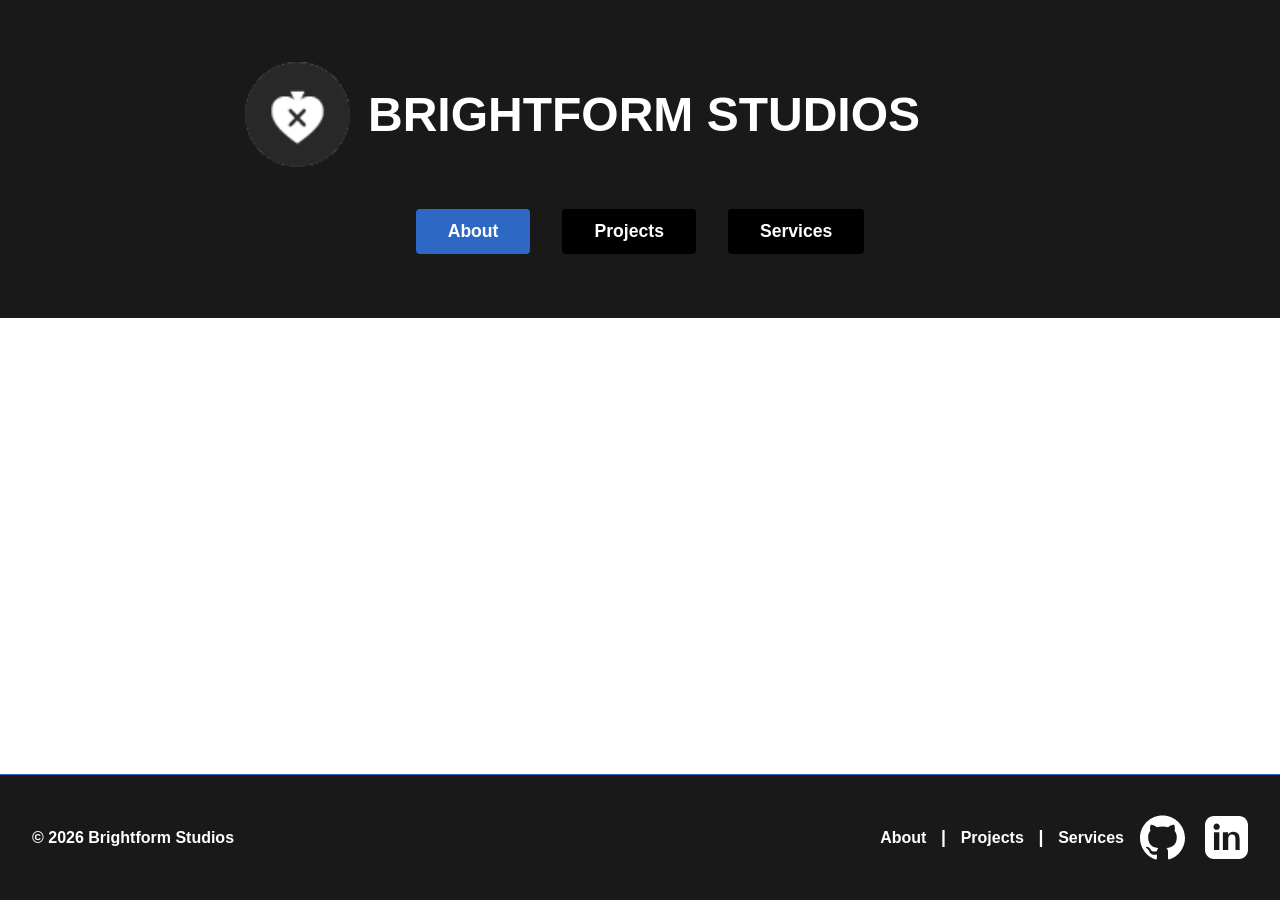
==== index.html @ ffd53e44 "Add Project" ====
<!DOCTYPE html>
<html lang="en">

<head>
    <meta charset="UTF-8">
    <meta name="viewport" content="width=device-width, initial-scale=1.0">
    <title>Brightform Studios</title>
    <link rel="stylesheet" href="styles.css">
    <link rel="icon" type="image/png" href="icon.png">
</head>

<body>
    <header class="header-bar">
        <h1 class="site-title"><img src="icon.png" alt="Brightform Icon" class="site-icon"> BRIGHTFORM STUDIOS</h1>
        <!-- GitHub link removed from header -->
        <nav>
            <button class="nav-btn" id="about-tab">About</button>
            <button class="nav-btn" id="projects-tab">Projects</button>
            <button class="nav-btn" id="services-tab">Services</button>
        </nav>
    </header>

    <main>
        <section id="about" class="about-section" style="display: flex;"></section>

        <section id="projects" class="projects-section"
            style="display: none; flex-direction: column; gap: 32px; padding: 32px 0;">
            <div class="project-card compact-project-card">
                <div class="compact-left">
                    <h2 class="project-title">BRIGHTFORM STUDIOS</h2>
                    <div class="project-subtitle">Portfolio Website</div>
                    <div class="project-image"><img src="picture1.png" alt="Project Screenshot"
                            class="project-img-scaled"></div>
                </div>
                <div class="compact-right">
                    <div class="project-details">
                        <strong class="details-title">PROJECT DETAILS</strong>
                        <ul>
                            <li><strong>A personalized portfolio website showcasing projects and services. This website
                                    is built with HTML, CSS, and JavaScript, and has a clean, modern design.</strong>
                            </li>
                        </ul>
                    </div>
                    <div class="project-link">
                        <strong class="details-title">WEBSITE LINK</strong><br>
                        <a href="https://vixxiexoxo.github.io/Portfolio-Website/"
                            target="_blank">https://vixxiexoxo.github.io/Portfolio-Website/</a>
                    </div>
                </div>
            </div>
            <!-- Duplicate .project-card for more projects -->
        </section>

        <section id="services" class="services-section" style="display: none;"></section>
    </main>

    <script>
        document.addEventListener('DOMContentLoaded', function () {
            const dropdownBtns = document.querySelectorAll('.dropdown-group .dropdown-btn');
            dropdownBtns.forEach(function (btn) {
                const group = btn.closest('.dropdown-group');
                const content = group ? group.querySelector('.dropdown-content') : null;
                const arrow = btn.querySelector('.arrow');
                if (!content || !arrow) return;

                btn.addEventListener('click', function () {
                    const isOpen = content.style.display === 'block';
                    content.style.display = isOpen ? 'none' : 'block';
                    arrow.style.transform = isOpen ? 'rotate(0deg)' : 'rotate(90deg)';
                    btn.setAttribute('aria-expanded', isOpen ? 'false' : 'true');
                });
            });

            const aboutSection = document.getElementById('about');
            const projectsSection = document.getElementById('projects');
            const servicesSection = document.getElementById('services');
            const aboutTab = document.getElementById('about-tab');
            const projectsTab = document.getElementById('projects-tab');
            const servicesTab = document.getElementById('services-tab');

            function setActiveTab(tab) {
                [aboutTab, projectsTab, servicesTab].forEach(function (button) {
                    button.classList.remove('active');
                });
                tab.classList.add('active');
            }

            aboutTab.addEventListener('click', function () {
                aboutSection.style.display = 'flex';
                projectsSection.style.display = 'none';
                servicesSection.style.display = 'none';
                setActiveTab(aboutTab);
            });

            projectsTab.addEventListener('click', function () {
                aboutSection.style.display = 'none';
                projectsSection.style.display = 'flex';
                servicesSection.style.display = 'none';
                setActiveTab(projectsTab);
            });

            servicesTab.addEventListener('click', function () {
                aboutSection.style.display = 'none';
                projectsSection.style.display = 'none';
                servicesSection.style.display = 'flex';
                setActiveTab(servicesTab);
            });

            setActiveTab(aboutTab);
        });
    </script>

    <footer class="site-footer">
        <span class="footer-left"><b></b>© 2026 Brightform Studios</span>
        <nav class="footer-nav">
            <a href="#about">About</a>
            <span class="footer-sep">|</span>
            <a href="#projects">Projects</a>
            <span class="footer-sep">|</span>
            <a href="#services">Services</a>
        </nav>
        <a class="footer-github-link" href="https://github.com/VIXXIEXOXO" target="_blank" rel="noopener noreferrer"
            aria-label="GitHub profile" style="margin-right: 12px;">
            <svg viewBox="0 0 24 24" xmlns="http://www.w3.org/2000/svg" aria-hidden="true" width="24" height="24">
                <path
                    d="M12 .297c-6.63 0-12 5.373-12 12 0 5.303 3.438 9.8 8.205 11.385.6.113.82-.258.82-.577 0-.285-.01-1.04-.015-2.04-3.338.724-4.042-1.61-4.042-1.61C4.422 18.07 3.633 17.7 3.633 17.7c-1.087-.744.084-.729.084-.729 1.205.084 1.838 1.236 1.838 1.236 1.07 1.835 2.809 1.305 3.495.998.108-.776.417-1.305.76-1.605-2.665-.3-5.466-1.332-5.466-5.93 0-1.31.465-2.38 1.235-3.22-.135-.303-.54-1.523.105-3.176 0 0 1.005-.322 3.3 1.23.96-.267 1.98-.399 3-.405 1.02.006 2.04.138 3 .405 2.28-1.552 3.285-1.23 3.285-1.23.645 1.653.24 2.873.12 3.176.765.84 1.23 1.91 1.23 3.22 0 4.61-2.805 5.625-5.475 5.92.42.36.81 1.096.81 2.22 0 1.606-.015 2.896-.015 3.286 0 .315.21.69.825.57C20.565 22.092 24 17.592 24 12.297c0-6.627-5.373-12-12-12" />
            </svg>
        </a>
        <a class="footer-linkedin-link" href="https://www.linkedin.com/in/nana-autio/" target="_blank"
            rel="noopener noreferrer" aria-label="LinkedIn profile">
            <svg xmlns="http://www.w3.org/2000/svg" width="24" height="24" viewBox="0 0 24 24" aria-hidden="true">
                <path
                    d="M19 0h-14c-2.76 0-5 2.24-5 5v14c0 2.76 2.24 5 5 5h14c2.76 0 5-2.24 5-5v-14c0-2.76-2.24-5-5-5zm-11 19h-3v-10h3v10zm-1.5-11.28c-.97 0-1.75-.79-1.75-1.75s.78-1.75 1.75-1.75 1.75.79 1.75 1.75-.78 1.75-1.75 1.75zm13.5 11.28h-3v-5.6c0-1.34-.03-3.07-1.87-3.07-1.87 0-2.16 1.46-2.16 2.97v5.7h-3v-10h2.89v1.36h.04c.4-.76 1.38-1.56 2.84-1.56 3.04 0 3.6 2 3.6 4.59v5.61z" />
            </svg>
        </a>
    </footer>
</body>

</html>
---- styles.css ----
/* Style for project website link */
.project-link a {
    color: #2c68c4;
    font-weight: bold;
    text-decoration: none;
    transition: text-decoration 0.2s;
}

.project-link a:hover {
    text-decoration: underline;
}

/* Extra bold for project details and website link titles */
.details-title {
    font-weight: 900;
    letter-spacing: 0.02em;
    font-size: 1.08em;
}

/* Project subtitle under project title */
.project-subtitle {
    color: #808080;
    font-weight: bold;
    margin-top: -6px;
    margin-bottom: -5px;
    font-size: 1.1rem;
}

/* Site Icon next to title */
.header-bar {
    display: flex;
    flex-direction: column;
    align-items: center;
    justify-content: center;
}

.site-title {
    display: flex;
    align-items: center;
    justify-content: center;
    gap: 18px;
    font-size: 2.5rem;
    font-weight: bold;
    margin: 0;
}

.site-icon {
    width: 105px;
    height: 110px;
    object-fit: contain;
    margin-right: 0;
}

/* Compact Project Card Layout (matches user image) */
.compact-project-card {
    display: flex;
    flex-direction: row;
    align-items: flex-start;
    background: #fff;
    border: 2px solid #d3d3d3;
    border-radius: 12px;
    /* box-shadow removed */
    padding: 18px 18px 18px 18px;
    margin: 0 auto 24px auto;
    max-width: 540px;
    width: 100%;
    gap: 24px;
    font-family: 'Segoe UI', 'Arial', 'Helvetica Neue', Helvetica, sans-serif;
}

.compact-left {
    display: flex;
    flex-direction: column;
    align-items: flex-start;
    min-width: 240px;
    max-width: 260px;
    flex-shrink: 0;
    gap: 8px;
}

.compact-left .project-title {
    font-size: 1.35rem;
    font-weight: 700;
    margin: 0 0 6px 0;
    color: #191919;
    letter-spacing: 0.01em;
    font-family: inherit;
    margin-top: 6px;
}

.compact-left .project-image {
    width: 320px;
    height: 260px;
    border-radius: 10px;
    display: flex;
    align-items: center;
    justify-content: center;
    overflow: hidden;
}

.project-img-scaled {
    width: 75%;
    height: 90%;
    object-fit: cover;
    border-radius: 10px;
    margin-right: 76px;
}

.compact-right {
    flex: 1;
    display: flex;
    flex-direction: column;
    justify-content: flex-start;
    gap: 18px;
    padding-top: 12px;
    min-width: 0;
    margin-top: 85px;
}

.compact-right .project-details strong,
.compact-right .project-link strong {
    font-size: 1.1rem;
    font-weight: bold;
    color: #191919;
    font-family: inherit;
}

.compact-right .project-details ul {
    margin: 6px 0 0 0;
    padding-left: 0;
    list-style: none;
    color: #222;
    font-size: 0.98rem;
    letter-spacing: 0.01em;
    font-family: inherit;
}

.compact-right .project-link span {
    color: #222;
    font-size: 0.98rem;
    letter-spacing: 0.01em;
    font-family: inherit;
}

@media (max-width: 600px) {
    .compact-project-card {
        flex-direction: column;
        align-items: stretch;
        padding: 12px 4px;
        gap: 10px;
        max-width: 98vw;
    }

    .compact-left .project-image {
        width: 100%;
        min-width: 0;
        height: 120px;
    }

    .compact-left,
    .compact-right {
        max-width: 100%;
        min-width: 0;
        padding-left: 0;
    }
}

.project-card-left {
    display: flex;
    flex-direction: column;
    align-items: center;
    justify-content: flex-start;
    min-width: 240px;
    max-width: 260px;
    flex-shrink: 0;
    gap: 12px;
}

.project-card-right {
    flex: 1;
    display: flex;
    flex-direction: column;
    justify-content: center;
    gap: 18px;
    padding-left: 18px;
}

@media (max-width: 700px) {
    .project-card {
        flex-direction: column;
        align-items: stretch;
        padding: 18px 8px;
        gap: 18px;
    }

    .project-card-left,
    .project-card-right {
        max-width: 100%;
        min-width: 0;
        padding-left: 0;
    }

    .project-card-left {
        align-items: stretch;
    }
}

/* Project Card Styles */
.project-card {
    display: flex;
    flex-direction: row;
    align-items: flex-start;
    background: #fff;
    border: 8px solid #191919;
    border-radius: 16px;
    box-shadow: 0 2px 12px rgba(0, 0, 0, 0.04);
    padding: 32px 28px;
    margin: 0 auto;
    max-width: 760px;
    width: 100%;
    gap: 32px;
}

.project-info {
    flex: 1;
    display: flex;
    flex-direction: column;
    gap: 12px;
}

.project-title {
    margin: 0 0 8px 0;
    font-size: 1.4rem;
    font-weight: 700;
    color: #222;
}

.project-details ul {
    margin: 6px 0 0 18px;
    padding: 0;
    color: #444;
    font-size: 1rem;
}

.project-link {
    margin-top: 10px;
    font-size: 1rem;
}

.project-link a {
    color: #2c68c4;
    text-decoration: underline;
    word-break: break-all;
}

@media (max-width: 700px) {
    .project-card {
        flex-direction: column;
        align-items: stretch;
        padding: 18px 8px;
        gap: 18px;
    }

    .project-image {
        width: 100%;
        height: 140px;
    }
}

.footer-nav {
    display: flex;
    align-items: center;
    gap: 0.7rem;
    font-family: 'Segoe UI', 'Arial', 'Helvetica Neue', Helvetica, sans-serif;
    font-weight: 700;
    font-size: 1rem;
    color: #fff;
}

.footer-nav a {
    color: #fff;
    text-decoration: none;
    transition: color 0.2s;
    font-family: inherit;
    font-weight: inherit;
    justify-content: center;
    gap: 0;
}

.footer-left {
    flex: 1;
    text-align: left;
    display: flex;
    justify-content: flex-start;
}

.footer-sep {
    color: #fff;
    font-size: 1.1em;
    margin: 0 0.2em;
    user-select: none;
}

/* Site title header */
.site-title {
    color: #fff;
    font-size: 3.0rem;
    font-family: 'Segoe UI', 'Arial', 'Helvetica Neue', Helvetica, sans-serif;
    font-weight: 750;
    margin: -5px 115px 2.5rem 0;
    /* letter-spacing removed */
    text-align: center;
}

/* Footer styles */
.footer-social-links {
    flex: 1;
    display: flex;
    align-items: center;
    justify-content: flex-end;
    gap: 0.5rem;
}

html,
body {
    height: 100%;
}

body {
    min-height: 100vh;
    display: flex;
    flex-direction: column;
}

/* Footer styles */
.site-footer {
    width: 100vw;
    margin-left: -50vw;
    left: 50%;
    position: relative;
    background: #191919;
    color: #fff;
    padding: 2.5rem 2rem 2.5rem 2rem;
    font-size: 1rem;
    display: flex;
    align-items: center;
    border-top: 1px solid #2c68c4;
    margin-top: auto;
    font-family: 'Segoe UI', 'Arial', 'Helvetica Neue', Helvetica, sans-serif;
    font-weight: 700;
    justify-content: space-between;
}

.footer-github-link {
    display: flex;
    align-items: center;
    margin-left: 1rem;
    text-decoration: none;
    line-height: 0;
    color: #ffffff !important;
}


.footer-github-link svg {
    width: 45px;
    height: 45px;
    fill: currentColor;
}

.footer-left {
    flex: 1;
    text-align: left;
}

* {
    box-sizing: border-box;
}

body {
    margin: 0;
    padding: 0;
    background-image: url('pattern.png');
    background-repeat: repeat;
    background-size: auto;
}

main {
    width: min(100%, 1100px);
    margin: 0 auto;
    padding: 0 1rem 2rem;
}

.header-bar {
    background: #191919;
    padding: 4rem 0;
    width: 100vw;
    position: relative;
    left: 50%;
    right: 50%;
    margin-left: -50vw;
    margin-right: -50vw;
    text-align: center;
}

.header-bar nav {
    display: flex;
    justify-content: center;
    gap: 2rem;
}

.github-link {
    position: absolute;
    top: 50%;
    left: 2.7rem;
    color: #fff;
    line-height: 0;
}

.github-link svg {
    width: 56px;
    height: 56px;
    fill: currentColor;
}

.footer-linkedin-link {
    display: flex;
    align-items: center;
    margin-left: 0.5rem;
    text-decoration: none;
    line-height: 0;
    color: #ffffff !important;
}

.footer-linkedin-link svg {
    width: 43px;
    height: 43px;
    fill: currentColor;
}

.nav-btn {
    background: #000000;
    color: #ffffff;
    border: none;
    padding: 0.75rem 2rem;
    font-size: 1.1rem;
    border-radius: 4px;
    cursor: pointer;
    transition: background 0.2s, color 0.2s;
    font-weight: 700;
}

.nav-btn.active {
    background: #2c68c4;
    color: #ffffff;
}

.about-section,
.projects-section,
.links-section {
    display: flex;
    flex-direction: column;
    align-items: center;
    margin-top: 3rem;
    min-height: 1px;
}

@media (max-width: 900px) {
    .header-bar {
        padding: 1.5rem 1rem;
    }

    .header-bar nav {
        gap: 0.75rem;
        flex-wrap: wrap;
    }

    .nav-btn {
        padding: 0.65rem 1.1rem;
        font-size: 1rem;
    }
}

@media (max-width: 600px) {

    .about-section,
    .projects-section,
    .links-section {
        margin-top: 1.25rem;
    }

    .header-bar nav {
        flex-direction: column;
        align-items: stretch;
        width: min(100%, 380px);
        margin: 0 auto;
    }

    .nav-btn {
        width: 100%;
    }
}
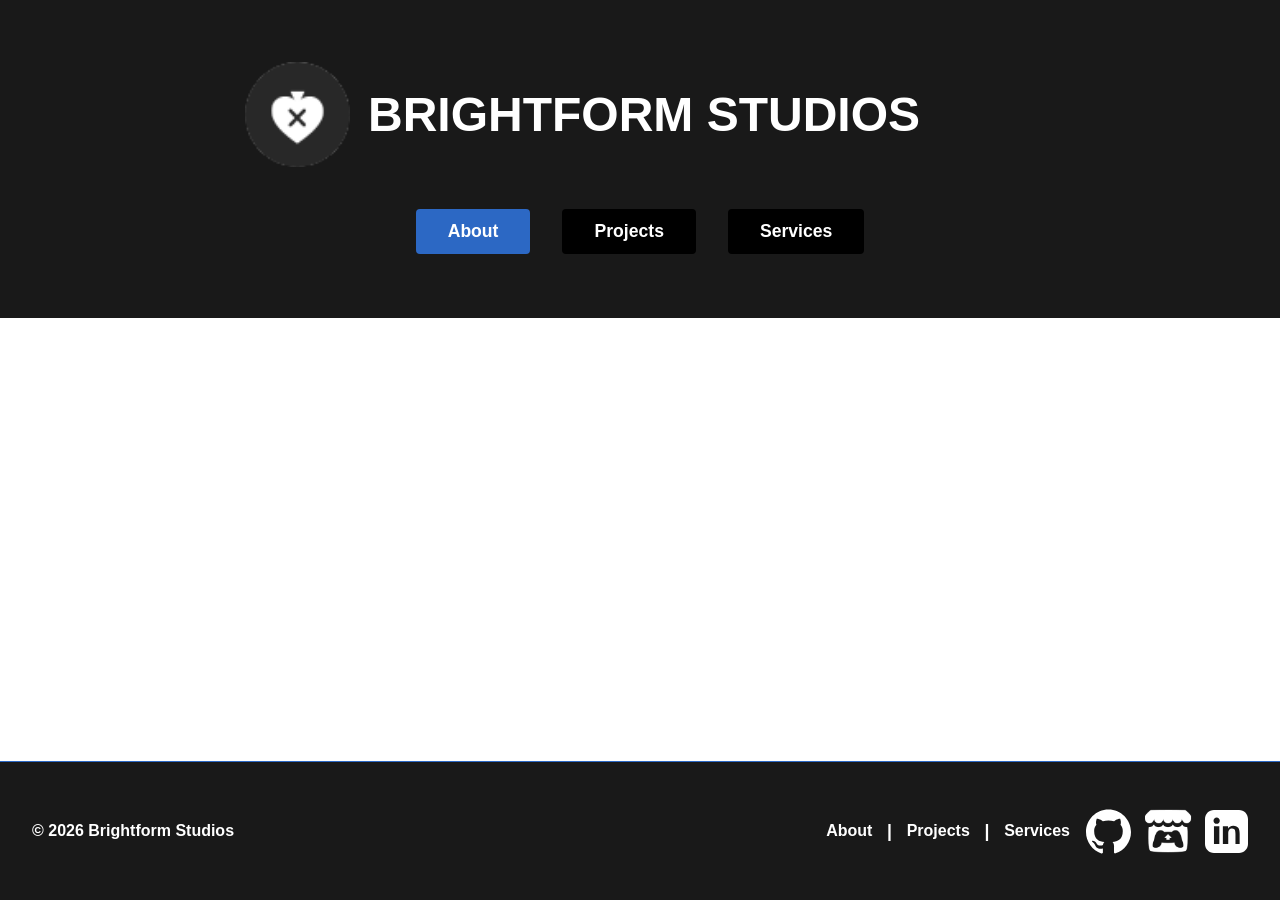
==== commit 82b40f8a: "Update Projects" ====
--- a/index.html
+++ b/index.html
@@ -6,6 +6,7 @@
     <meta name="viewport" content="width=device-width, initial-scale=1.0">
     <title>Brightform Studios</title>
     <link rel="stylesheet" href="styles.css">
+    <link rel="stylesheet" href="styles-projects.css">
     <link rel="icon" type="image/png" href="icon.png">
 </head>
 
@@ -25,7 +26,9 @@
 
         <section id="projects" class="projects-section"
             style="display: none; flex-direction: column; gap: 32px; padding: 32px 0;">
-            <div class="project-card compact-project-card">
+            <!-- Divider for Websites -->
+            <div class="project-divider">WEBSITES</div>
+            <div class="project-card compact-project-card project-one">
                 <div class="compact-left">
                     <h2 class="project-title">BRIGHTFORM STUDIOS</h2>
                     <div class="project-subtitle">Portfolio Website</div>
@@ -41,14 +44,106 @@
                             </li>
                         </ul>
                     </div>
-                    <div class="project-link">
-                        <strong class="details-title">WEBSITE LINK</strong><br>
-                        <a href="https://vixxiexoxo.github.io/Portfolio-Website/"
-                            target="_blank">https://vixxiexoxo.github.io/Portfolio-Website/</a>
-                    </div>
-                </div>
-            </div>
-            <!-- Duplicate .project-card for more projects -->
+                    <div class="project-details">
+                        <strong class="details-title">ROLES</strong>
+                        <ul>
+                            <li><strong>Website Designer, Developer</strong></li>
+                        </ul>
+                    </div>
+                    <div class="project-link">
+                        <strong class="details-title">WEBSITE LINK</strong><br>
+                        <a href="https://github.com/brightform-studios/Portfolio-Website"
+                            target="_blank">https://github.com/brightform-studios/<br>Portfolio-Website</a>
+                    </div>
+                </div>
+            </div>
+            <div class="project-card compact-project-card project-two">
+                <div class="compact-left">
+                    <h2 class="project-title">GLUTENA BAKING APP</h2>
+                    <div class="project-subtitle">Gluten-Free Recipe App</div>
+                    <div class="project-image"><img src="picture2.png" alt="Project Screenshot"
+                            class="project-img-scaled"></div>
+                </div>
+                <div class="compact-right">
+                    <div class="project-details">
+                        <strong class="details-title">PROJECT DETAILS</strong>
+                        <ul>
+                            <li><strong>A Gluten-free recipe app that helps users find and share gluten-free recipes.
+                                    Built with HTML, CSS, and JavaScript, it features a user-friendly interface and a
+                                    searchable recipe database.</strong></li>
+                        </ul>
+                    </div>
+                    <div class="project-details">
+                        <strong class="details-title">ROLES</strong>
+                        <ul>
+                            <li><strong>Website Designer, Developer</strong></li>
+                        </ul>
+                    </div>
+                    <div class="project-link">
+                        <strong class="details-title">WEBSITE LINK</strong><br>
+                        <a href="https://github.com/brightform-studios/Glutena-Website"
+                            target="_blank">https://github.com/brightform-studios/<br>Glutena-Website</a>
+                    </div>
+                </div>
+            </div>
+            <!-- Divider for Games -->
+            <div class="project-divider">GAMES</div>
+            <div class="project-card compact-project-card project-three">
+                <div class="compact-left">
+                    <h2 class="project-title">UNTITLED FISH GAME</h2>
+                    <div class="project-subtitle">WANIC Game Project</div>
+                    <div class="project-image"><img src="picture3.png" alt="Game Project Screenshot"
+                            class="project-img-scaled"></div>
+                </div>
+                <div class="compact-right">
+                    <div class="project-details">
+                        <strong class="details-title">PROJECT DETAILS</strong>
+                        <ul>
+                            <li><strong>An infinite runner where the player uses a net to catch fish while dodging
+                                    obstacles and dangerous sea life. After each run, caught fish are sold at the market
+                                    to earn currency for upgrades and better gear.</strong></li>
+                        </ul>
+                    </div>
+                    <div class="project-details">
+                        <strong class="details-title">ROLES</strong>
+                        <ul>
+                            <li><strong>Concept Artist, UI Designer</strong></li>
+                        </ul>
+                    </div>
+                    <div class="project-link">
+                        <strong class="details-title">WEBSITE LINK</strong><br>
+                        <a href="https://digipen-academy-wanic.itch.io/2025-fish-game"
+                            target="_blank">https://digipen-academy-wanic.itch.io/<br>2025-fish-game</a>
+                    </div>
+                </div>
+            </div>
+            <div class="project-card compact-project-card project-four">
+                <div class="compact-left">
+                    <h2 class="project-title">THE TALE OF TWISTED<br>SHAPES</h2>
+                    <div class="project-subtitle">Baby's First Game Jam</div>
+                    <div class="project-image"><img src="picture4.png" alt="Game Project Screenshot"
+                            class="project-img-scaled"></div>
+                </div>
+                <div class="compact-right">
+                    <div class="project-details">
+                        <strong class="details-title">PROJECT DETAILS</strong>
+                        <ul>
+                            <li><strong>The tale of twisted shapes is a magical game where geometric creatures rise from a pop-up book. Draw spells to defeat them and help the wizard to survive his own unleashed magic.</strong></li>
+                        </ul>
+                    </div>
+                    <div class="project-details">
+                        <strong class="details-title">ROLES</strong>
+                        <ul>
+                            <li><strong>Concept Artist, UI Developer</strong></li>
+                        </ul>
+                    </div>
+                    <div class="project-link">
+                        <strong class="details-title">WEBSITE LINK</strong><br>
+                        <a href="https://akgrellmann.itch.io/the-tale-of-twisted-shapes"
+                            target="_blank">https://akgrellmann.itch.io/the-tale-of-<br>twisted-shapes</a>
+                    </div>
+                </div>
+            </div>
         </section>
 
         <section id="services" class="services-section" style="display: none;"></section>
@@ -119,12 +214,16 @@
             <span class="footer-sep">|</span>
             <a href="#services">Services</a>
         </nav>
-        <a class="footer-github-link" href="https://github.com/VIXXIEXOXO" target="_blank" rel="noopener noreferrer"
-            aria-label="GitHub profile" style="margin-right: 12px;">
+        <a class="footer-github-link" href="https://github.com/brightform-studios" target="_blank"
+            rel="noopener noreferrer" aria-label="GitHub profile">
             <svg viewBox="0 0 24 24" xmlns="http://www.w3.org/2000/svg" aria-hidden="true" width="24" height="24">
                 <path
                     d="M12 .297c-6.63 0-12 5.373-12 12 0 5.303 3.438 9.8 8.205 11.385.6.113.82-.258.82-.577 0-.285-.01-1.04-.015-2.04-3.338.724-4.042-1.61-4.042-1.61C4.422 18.07 3.633 17.7 3.633 17.7c-1.087-.744.084-.729.084-.729 1.205.084 1.838 1.236 1.838 1.236 1.07 1.835 2.809 1.305 3.495.998.108-.776.417-1.305.76-1.605-2.665-.3-5.466-1.332-5.466-5.93 0-1.31.465-2.38 1.235-3.22-.135-.303-.54-1.523.105-3.176 0 0 1.005-.322 3.3 1.23.96-.267 1.98-.399 3-.405 1.02.006 2.04.138 3 .405 2.28-1.552 3.285-1.23 3.285-1.23.645 1.653.24 2.873.12 3.176.765.84 1.23 1.91 1.23 3.22 0 4.61-2.805 5.625-5.475 5.92.42.36.81 1.096.81 2.22 0 1.606-.015 2.896-.015 3.286 0 .315.21.69.825.57C20.565 22.092 24 17.592 24 12.297c0-6.627-5.373-12-12-12" />
             </svg>
+        </a>
+        <a class="footer-itchio-link" href="https://brightform-studios.itch.io" target="_blank"
+            rel="noopener noreferrer" aria-label="itch.io profile">
+            <img src="itch.png" alt="itch.io" aria-hidden="true">
         </a>
         <a class="footer-linkedin-link" href="https://www.linkedin.com/in/nana-autio/" target="_blank"
             rel="noopener noreferrer" aria-label="LinkedIn profile">
--- a/styles.css
+++ b/styles.css
@@ -1,3 +1,39 @@
+/* Project Divider Styles */
+.project-divider {
+    display: flex;
+    align-items: center;
+    justify-content: center;
+    width: 100%;
+    margin: 40px 0 24px 0;
+    font-family: 'Montserrat', 'Segoe UI', 'Arial', 'Helvetica Neue', Helvetica, sans-serif;
+    font-weight: 800;
+    font-size: 1.5rem;
+    letter-spacing: 0.08em;
+    color: #000;
+    text-transform: uppercase;
+}
+
+.project-divider::before,
+.project-divider::after {
+    content: '';
+    flex: 1 1 0%;
+    border-bottom: 4px solid #000;
+    margin: 0 18px;
+    min-width: 32px;
+}
+
+@media (max-width: 600px) {
+    .project-divider {
+        font-size: 1.1rem;
+    }
+
+    .project-divider::before,
+    .project-divider::after {
+        margin: 0 8px;
+        min-width: 12px;
+    }
+}
+
 /* Style for project website link */
 .project-link a {
     color: #2c68c4;
@@ -88,6 +124,12 @@
     margin-top: 6px;
 }
 
+.project-four .project-title {
+    white-space: nowrap;
+    width: max-content;
+    max-width: none;
+}
+
 .compact-left .project-image {
     width: 320px;
     height: 260px;
@@ -112,9 +154,9 @@
     flex-direction: column;
     justify-content: flex-start;
     gap: 18px;
-    padding-top: 12px;
+    padding-top: 8px;
     min-width: 0;
-    margin-top: 85px;
+    margin-top: 0;
 }
 
 .compact-right .project-details strong,
@@ -187,7 +229,6 @@
 
 @media (max-width: 700px) {
     .project-card {
-        flex-direction: column;
         align-items: stretch;
         padding: 18px 8px;
         gap: 18px;
@@ -437,6 +478,21 @@
     fill: currentColor;
 }
 
+.footer-itchio-link {
+    display: flex;
+    align-items: center;
+    margin-left: 0.5rem;
+    text-decoration: none;
+    line-height: 0;
+    color: #ffffff !important;
+}
+
+.footer-itchio-link img {
+    width: 58px;
+    height: 58px;
+    object-fit: contain;
+}
+
 .nav-btn {
     background: #000000;
     color: #ffffff;
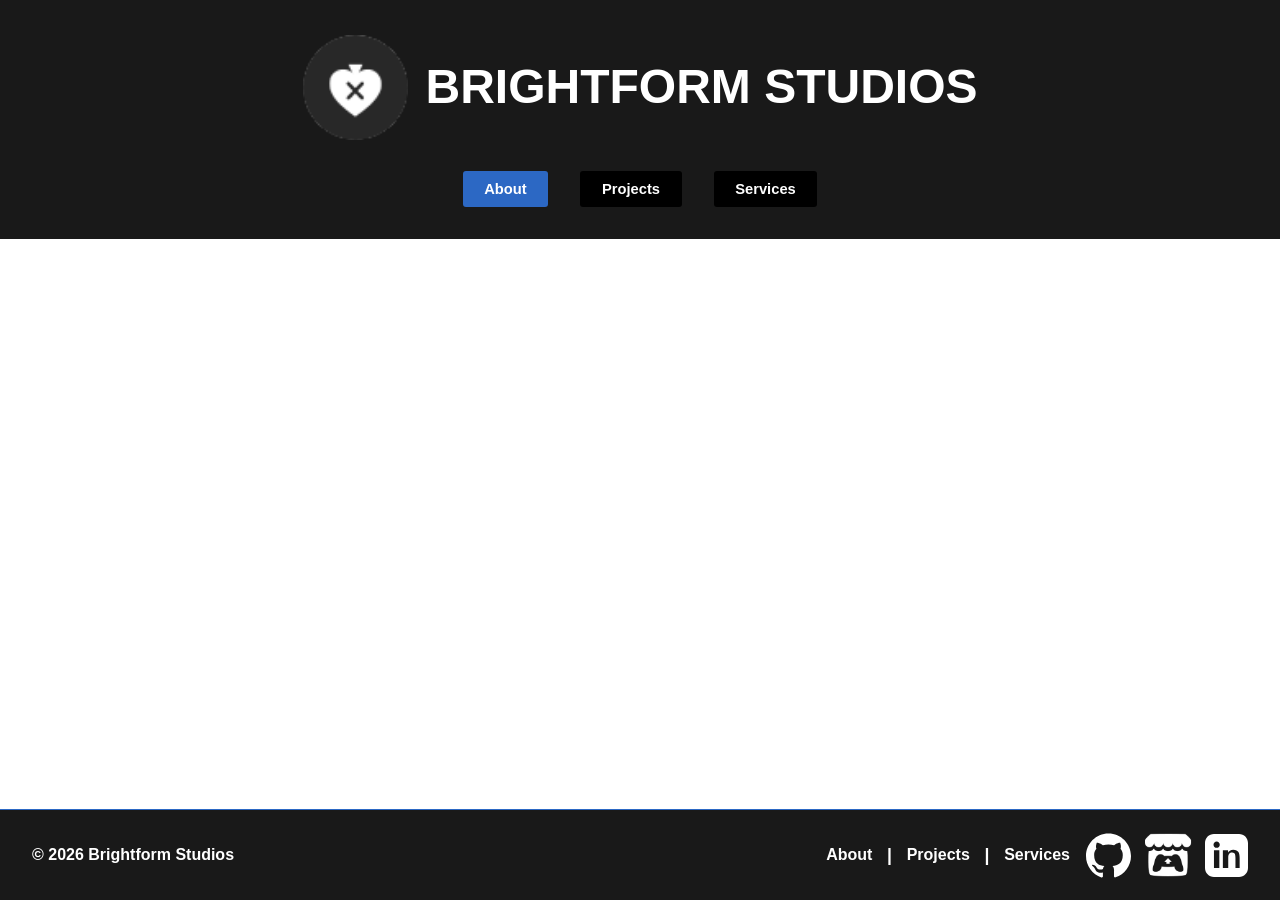
==== commit accf3b31: "Update Icons" ====
--- a/index.html
+++ b/index.html
@@ -24,129 +24,190 @@
     <main>
         <section id="about" class="about-section" style="display: flex;"></section>
 
-        <section id="projects" class="projects-section"
-            style="display: none; flex-direction: column; gap: 32px; padding: 32px 0;">
+        <section id="projects" class="projects-section" style="display: none; flex-direction: column; gap: 32px;">
             <!-- Divider for Websites -->
-            <div class="project-divider">WEBSITES</div>
-            <div class="project-card compact-project-card project-one">
-                <div class="compact-left">
-                    <h2 class="project-title">BRIGHTFORM STUDIOS</h2>
-                    <div class="project-subtitle">Portfolio Website</div>
-                    <div class="project-image"><img src="picture1.png" alt="Project Screenshot"
-                            class="project-img-scaled"></div>
-                </div>
-                <div class="compact-right">
-                    <div class="project-details">
-                        <strong class="details-title">PROJECT DETAILS</strong>
-                        <ul>
-                            <li><strong>A personalized portfolio website showcasing projects and services. This website
-                                    is built with HTML, CSS, and JavaScript, and has a clean, modern design.</strong>
-                            </li>
-                        </ul>
-                    </div>
-                    <div class="project-details">
-                        <strong class="details-title">ROLES</strong>
-                        <ul>
-                            <li><strong>Website Designer, Developer</strong></li>
-                        </ul>
-                    </div>
-                    <div class="project-link">
-                        <strong class="details-title">WEBSITE LINK</strong><br>
-                        <a href="https://github.com/brightform-studios/Portfolio-Website"
-                            target="_blank">https://github.com/brightform-studios/<br>Portfolio-Website</a>
-                    </div>
-                </div>
-            </div>
-            <div class="project-card compact-project-card project-two">
-                <div class="compact-left">
-                    <h2 class="project-title">GLUTENA BAKING APP</h2>
-                    <div class="project-subtitle">Gluten-Free Recipe App</div>
-                    <div class="project-image"><img src="picture2.png" alt="Project Screenshot"
-                            class="project-img-scaled"></div>
-                </div>
-                <div class="compact-right">
-                    <div class="project-details">
-                        <strong class="details-title">PROJECT DETAILS</strong>
-                        <ul>
-                            <li><strong>A Gluten-free recipe app that helps users find and share gluten-free recipes.
-                                    Built with HTML, CSS, and JavaScript, it features a user-friendly interface and a
-                                    searchable recipe database.</strong></li>
-                        </ul>
-                    </div>
-                    <div class="project-details">
-                        <strong class="details-title">ROLES</strong>
-                        <ul>
-                            <li><strong>Website Designer, Developer</strong></li>
-                        </ul>
-                    </div>
-                    <div class="project-link">
-                        <strong class="details-title">WEBSITE LINK</strong><br>
-                        <a href="https://github.com/brightform-studios/Glutena-Website"
-                            target="_blank">https://github.com/brightform-studios/<br>Glutena-Website</a>
+            <div class="project-divider website-divider">WEBSITES</div>
+            <div class="project-grid">
+                <div class="project-card compact-project-card project-one">
+                    <div class="compact-left">
+                        <h2 class="project-title">BRIGHTFORM STUDIOS</h2>
+                        <div class="project-subtitle">Portfolio Website</div>
+                        <div class="project-image"><img src="picture1.png" alt="Project Screenshot"
+                                class="project-img-scaled"></div>
+                    </div>
+                    <div class="compact-right">
+                        <div class="project-details">
+                            <strong class="details-title">PROJECT DETAILS</strong>
+                            <ul>
+                                <li><strong>A personalized portfolio website showcasing projects and services. This
+                                        website
+                                        is built with HTML, CSS, and JavaScript, and has a clean, modern
+                                        design.</strong>
+                                </li>
+                            </ul>
+                        </div>
+                        <div class="project-details">
+                            <strong class="details-title">ROLES</strong>
+                            <ul>
+                                <li><strong>Website Designer, Developer</strong></li>
+                            </ul>
+                        </div>
+                        <div class="project-link">
+                            <strong class="details-title">WEBSITE LINK</strong><br>
+                            <a href="https://brightform-studios.github.io/Portfolio-Website/"
+                                target="_blank">https://brightform-studios.<br>github.io/Portfolio-Website/</a>
+                        </div>
+                    </div>
+                </div>
+
+                <div class="project-card compact-project-card project-two">
+                    <div class="compact-left">
+                        <h2 class="project-title">GLUTENA BAKING APP</h2>
+                        <div class="project-subtitle">Gluten-Free Recipes</div>
+                        <div class="project-image"><img src="picture2.png" alt="Project Screenshot"
+                                class="project-img-scaled"></div>
+                    </div>
+                    <div class="compact-right">
+                        <div class="project-details">
+                            <strong class="details-title">PROJECT DETAILS</strong>
+                            <ul>
+                                <li><strong>A Gluten-free recipe app that helps users find and bake gluten-free recipes
+                                        by
+                                        providing useful tools and a filtered search functionality.</strong></li>
+                            </ul>
+                        </div>
+                        <div class="project-details">
+                            <strong class="details-title">ROLES</strong>
+                            <ul>
+                                <li><strong>Website Designer, Developer</strong></li>
+                            </ul>
+                        </div>
+                        <div class="project-link">
+                            <strong class="details-title">WEBSITE LINK</strong><br>
+                            <a href="https://brightform-studios.github.io/Glutena/"
+                                target="_blank">https://brightform-studios.<br>github.io/Glutena/</a>
+                        </div>
+                    </div>
+                </div>
+
+                <!-- New Website Project Template -->
+                <div class="project-card compact-project-card project-template">
+                    <div class="compact-left">
+                        <h2 class="project-title">CALCUBEE MATH TOOL</h2>
+                        <div class="project-subtitle">Math Study Helper</div>
+                        <div class="project-image"><img src="picture6.png" alt="Project Screenshot"
+                                class="project-img-scaled"></div>
+                    </div>
+                    <div class="compact-right">
+                        <div class="project-details">
+                            <strong class="details-title">PROJECT DETAILS</strong>
+                            <ul>
+                                <li><strong>A math study helper that provides a calculator and other useful tools to
+                                        learn
+                                        and complete homework faster. Made by student for students.</strong></li>
+                            </ul>
+                        </div>
+                        <div class="project-details">
+                            <strong class="details-title">ROLES</strong>
+                            <ul>
+                                <li><strong>Website Designer, Developer</strong></li>
+                            </ul>
+                        </div>
+                        <div class="project-link">
+                            <strong class="details-title">WEBSITE LINK</strong><br>
+                            <a href="https://brightform-studios.github.io/CalcuBee/"
+                                target="_blank">https://brightform-studios.<br>github.io/CalcuBee/</a>
+                        </div>
                     </div>
                 </div>
             </div>
             <!-- Divider for Games -->
-            <div class="project-divider">GAMES</div>
-            <div class="project-card compact-project-card project-three">
-                <div class="compact-left">
-                    <h2 class="project-title">UNTITLED FISH GAME</h2>
-                    <div class="project-subtitle">WANIC Game Project</div>
-                    <div class="project-image"><img src="picture3.png" alt="Game Project Screenshot"
-                            class="project-img-scaled"></div>
-                </div>
-                <div class="compact-right">
-                    <div class="project-details">
-                        <strong class="details-title">PROJECT DETAILS</strong>
-                        <ul>
-                            <li><strong>An infinite runner where the player uses a net to catch fish while dodging
-                                    obstacles and dangerous sea life. After each run, caught fish are sold at the market
-                                    to earn currency for upgrades and better gear.</strong></li>
-                        </ul>
-                    </div>
-                    <div class="project-details">
-                        <strong class="details-title">ROLES</strong>
-                        <ul>
-                            <li><strong>Concept Artist, UI Designer</strong></li>
-                        </ul>
-                    </div>
-                    <div class="project-link">
-                        <strong class="details-title">WEBSITE LINK</strong><br>
-                        <a href="https://digipen-academy-wanic.itch.io/2025-fish-game"
-                            target="_blank">https://digipen-academy-wanic.itch.io/<br>2025-fish-game</a>
-                    </div>
-                </div>
-            </div>
-            <div class="project-card compact-project-card project-four">
-                <div class="compact-left">
-                    <h2 class="project-title">THE TALE OF TWISTED<br>SHAPES</h2>
-                    <div class="project-subtitle">Baby's First Game Jam</div>
-                    <div class="project-image"><img src="picture4.png" alt="Game Project Screenshot"
-                            class="project-img-scaled"></div>
-                </div>
-                <div class="compact-right">
-                    <div class="project-details">
-                        <strong class="details-title">PROJECT DETAILS</strong>
-                        <ul>
-                            <li><strong>The tale of twisted shapes is a magical game where geometric creatures rise from a pop-up book. Draw spells to defeat them and help the wizard to survive his own unleashed magic.</strong></li>
-                        </ul>
-                    </div>
-                    <div class="project-details">
-                        <strong class="details-title">ROLES</strong>
-                        <ul>
-                            <li><strong>Concept Artist, UI Developer</strong></li>
-                        </ul>
-                    </div>
-                    <div class="project-link">
-                        <strong class="details-title">WEBSITE LINK</strong><br>
-                        <a href="https://akgrellmann.itch.io/the-tale-of-twisted-shapes"
-                            target="_blank">https://akgrellmann.itch.io/the-tale-of-<br>twisted-shapes</a>
+            <div class="project-divider games-divider">GAMES</div>
+            <div class="project-grid">
+                <div class="project-card compact-project-card project-three">
+                    <div class="compact-left">
+                        <h2 class="project-title">UNTITLED FISH GAME</h2>
+                        <div class="project-subtitle">WANIC Game Project</div>
+                        <div class="project-image"><img src="picture3.png" alt="Game Project Screenshot"
+                                class="project-img-scaled"></div>
+                    </div>
+                    <div class="compact-right">
+                        <div class="project-details">
+                            <strong class="details-title">PROJECT DETAILS</strong>
+                            <ul>
+                                <li><strong>An infinite runner where the player uses a net to catch fish while dodging
+                                        obstacles and dangerous sea life. After each run, caught fish are sold at the
+                                        market
+                                        for upgrades.</strong></li>
+                            </ul>
+                        </div>
+                        <div class="project-details">
+                            <strong class="details-title">ROLES</strong>
+                            <ul>
+                                <li><strong>Concept Artist, UI Designer</strong></li>
+                            </ul>
+                        </div>
+                        <div class="project-link">
+                            <strong class="details-title">WEBSITE LINK</strong><br>
+                            <a href="https://digipen-academy-wanic.itch.io/2025-fish-game"
+                                target="_blank">https://digipen-academy-wanic.<br>itch.io/2025-fish-game</a>
+                        </div>
+                    </div>
+                </div>
+
+                <div class="project-card compact-project-card project-four">
+                    <div class="compact-left">
+                        <h2 class="project-title">THE TALE OF TWISTED<br>SHAPES</h2>
+                        <div class="project-subtitle">Baby's First Game Jam</div>
+                        <div class="project-image"><img src="picture4.png" alt="Game Project Screenshot"
+                                class="project-img-scaled"></div>
+                    </div>
+                    <div class="compact-right">
+                        <div class="project-details">
+                            <strong class="details-title">PROJECT DETAILS</strong>
+                            <ul>
+                                <li><strong>The tale of twisted shapes is a magical game where geometric creatures rise
+                                        from
+                                        a pop-up book. Draw spells to defeat them and help the wizard to survive his own
+                                        unleashed magic.</strong></li>
+                            </ul>
+                        </div>
+                        <div class="project-details">
+                            <strong class="details-title">ROLES</strong>
+                            <ul>
+                                <li><strong>Concept Artist, UI Designer</strong></li>
+                            </ul>
+                        </div>
+                        <div class="project-link">
+                            <strong class="details-title">WEBSITE LINK</strong><br>
+                            <a href="https://akgrellmann.itch.io/the-tale-of-twisted-shapes"
+                                target="_blank">https://akgrellmann.<br>itch.io/the-tale-of-twisted-shapes</a>
+                        </div>
+                    </div>
+                </div>
+
+                <div class="project-card compact-project-card project-placeholder-card">
+                    <div class="compact-left">
+                        <h2 class="project-title">NEW GAME PROJECT</h2>
+                        <div class="project-subtitle">Coming Soon</div>
+                        <div class="project-image placeholder-image">
+                            <span>Placeholder</span>
+                        </div>
+                    </div>
+                    <div class="compact-right">
+                        <div class="project-details">
+
+                        </div>
                     </div>
                 </div>
             </div>
         </section>
 
-        <section id="services" class="services-section" style="display: none;"></section>
+        <section id="services" class="services-section" style="display: none;">
+            <div class="services-coming-soon">
+                <p>Coming soon</p>
+            </div>
+        </section>
     </main>
 
     <script>
@@ -180,6 +241,16 @@
                 tab.classList.add('active');
             }
 
+            function showSection(name) {
+                aboutSection.style.display = 'none';
+                projectsSection.style.display = 'none';
+                servicesSection.style.display = 'none';
+                if (name === 'about') { aboutSection.style.display = 'flex'; setActiveTab(aboutTab); }
+                else if (name === 'projects') { projectsSection.style.display = 'flex'; setActiveTab(projectsTab); }
+                else if (name === 'services') { servicesSection.style.display = 'flex'; setActiveTab(servicesTab); }
+                window.scrollTo({ top: 0, behavior: 'smooth' });
+            }
+
             aboutTab.addEventListener('click', function () {
                 aboutSection.style.display = 'flex';
                 projectsSection.style.display = 'none';
@@ -199,6 +270,13 @@
                 projectsSection.style.display = 'none';
                 servicesSection.style.display = 'flex';
                 setActiveTab(servicesTab);
+            });
+
+            document.querySelectorAll('.footer-nav a').forEach(function (link) {
+                link.addEventListener('click', function (e) {
+                    e.preventDefault();
+                    showSection(this.getAttribute('href').replace('#', ''));
+                });
             });
 
             setActiveTab(aboutTab);
--- a/styles.css
+++ b/styles.css
@@ -4,7 +4,11 @@
     align-items: center;
     justify-content: center;
     width: 100%;
-    margin: 40px 0 24px 0;
+    position: relative;
+    left: 0;
+    transform: none;
+    margin-top: 15px;
+    margin-bottom: 10px;
     font-family: 'Montserrat', 'Segoe UI', 'Arial', 'Helvetica Neue', Helvetica, sans-serif;
     font-weight: 800;
     font-size: 1.5rem;
@@ -18,8 +22,19 @@
     content: '';
     flex: 1 1 0%;
     border-bottom: 4px solid #000;
-    margin: 0 18px;
-    min-width: 32px;
+    margin: 0;
+    min-width: 0;
+}
+
+/* Edit these separately to style each divider independently */
+.website-divider {
+    margin-top: 0px;
+    margin-bottom: 10px;
+}
+
+.games-divider {
+    margin-top: 15px;
+    margin-bottom: 10px;
 }
 
 @media (max-width: 600px) {
@@ -32,6 +47,15 @@
         margin: 0 8px;
         min-width: 12px;
     }
+}
+
+.project-grid {
+    display: grid;
+    grid-template-columns: repeat(3, minmax(0, 1fr));
+    gap: 8px;
+    width: min(1660px, calc(100% - 8px));
+    margin: 0 auto;
+    align-items: stretch;
 }
 
 /* Style for project website link */
@@ -40,6 +64,10 @@
     font-weight: bold;
     text-decoration: none;
     transition: text-decoration 0.2s;
+    display: inline-block;
+    margin-top: 6px;
+    overflow-wrap: anywhere;
+    word-break: break-word;
 }
 
 .project-link a:hover {
@@ -58,8 +86,8 @@
     color: #808080;
     font-weight: bold;
     margin-top: -6px;
-    margin-bottom: -5px;
-    font-size: 1.1rem;
+    margin-bottom: 0px;
+    font-size: 1rem;
 }
 
 /* Site Icon next to title */
@@ -75,14 +103,15 @@
     align-items: center;
     justify-content: center;
     gap: 18px;
-    font-size: 2.5rem;
+    font-size: clamp(1.55rem, 5.3vw, 3rem);
     font-weight: bold;
     margin: 0;
+    text-wrap: balance;
 }
 
 .site-icon {
-    width: 105px;
-    height: 110px;
+    width: clamp(64px, 12vw, 105px);
+    height: clamp(64px, 12vw, 110px);
     object-fit: contain;
     margin-right: 0;
 }
@@ -96,11 +125,13 @@
     border: 2px solid #d3d3d3;
     border-radius: 12px;
     /* box-shadow removed */
-    padding: 18px 18px 18px 18px;
-    margin: 0 auto 24px auto;
-    max-width: 540px;
-    width: 100%;
-    gap: 24px;
+    padding: 8px;
+    margin: 0;
+    max-width: none;
+    width: 100%;
+    height: 100%;
+    min-width: 0;
+    gap: 8px;
     font-family: 'Segoe UI', 'Arial', 'Helvetica Neue', Helvetica, sans-serif;
 }
 
@@ -108,31 +139,34 @@
     display: flex;
     flex-direction: column;
     align-items: flex-start;
-    min-width: 240px;
-    max-width: 260px;
+    width: clamp(140px, 40%, 200px);
+    min-width: 140px;
+    max-width: 200px;
     flex-shrink: 0;
-    gap: 8px;
+    gap: 4px;
 }
 
 .compact-left .project-title {
-    font-size: 1.35rem;
+    font-size: clamp(0.88rem, 1.2vw, 1rem);
     font-weight: 700;
-    margin: 0 0 6px 0;
+    margin: 0 0 4px 0;
     color: #191919;
     letter-spacing: 0.01em;
     font-family: inherit;
+    margin-top: 2px;
+    margin-bottom: 7px;
+    white-space: normal;
+}
+
+.project-four .project-title {
+    width: 100%;
+    max-width: 100%;
+}
+
+.compact-left .project-image {
+    width: 100%;
+    height: clamp(132px, 15vw, 165px);
     margin-top: 6px;
-}
-
-.project-four .project-title {
-    white-space: nowrap;
-    width: max-content;
-    max-width: none;
-}
-
-.compact-left .project-image {
-    width: 320px;
-    height: 260px;
     border-radius: 10px;
     display: flex;
     align-items: center;
@@ -141,11 +175,11 @@
 }
 
 .project-img-scaled {
-    width: 75%;
-    height: 90%;
+    width: 100%;
+    height: 100%;
     object-fit: cover;
     border-radius: 10px;
-    margin-right: 76px;
+    margin-right: 0;
 }
 
 .compact-right {
@@ -153,50 +187,133 @@
     display: flex;
     flex-direction: column;
     justify-content: flex-start;
-    gap: 18px;
-    padding-top: 8px;
+    gap: 8px;
+    width: 100%;
+    padding-top: 1.5px;
     min-width: 0;
     margin-top: 0;
 }
 
 .compact-right .project-details strong,
 .compact-right .project-link strong {
-    font-size: 1.1rem;
+    font-size: 0.86rem;
     font-weight: bold;
     color: #191919;
     font-family: inherit;
 }
 
 .compact-right .project-details ul {
-    margin: 6px 0 0 0;
+    margin: 4px 0 0 0;
     padding-left: 0;
     list-style: none;
     color: #222;
-    font-size: 0.98rem;
+    font-size: clamp(0.78rem, 1.05vw, 0.88rem);
     letter-spacing: 0.01em;
     font-family: inherit;
 }
 
+.project-placeholder-card {
+    position: relative;
+    background: rgba(255, 255, 255, 0.35);
+    border: 2px dashed #7a7a7a;
+}
+
+.project-placeholder-card::before {
+    content: '+';
+    position: absolute;
+    top: 50%;
+    left: 50%;
+    transform: translate(-50%, -50%);
+    font-size: 4.2rem;
+    line-height: 1;
+    font-weight: 700;
+    color: rgba(255, 255, 255, 0.92);
+    pointer-events: none;
+    z-index: 2;
+}
+
+.project-placeholder-card .details-title,
+.project-placeholder-card .project-title,
+.project-placeholder-card .project-subtitle,
+.project-placeholder-card .project-details ul,
+.project-placeholder-card .project-link a {
+    color: #ffffff;
+}
+
+.placeholder-image {
+    border: 2px dashed #ffffff;
+    background: rgba(255, 255, 255, 0.2);
+}
+
+.placeholder-image span {
+    font-size: 0.85rem;
+    font-weight: 700;
+    letter-spacing: 0.05em;
+    text-transform: uppercase;
+    color: #ffffff;
+}
+
 .compact-right .project-link span {
     color: #222;
-    font-size: 0.98rem;
+    font-size: 0.82rem;
     letter-spacing: 0.01em;
     font-family: inherit;
 }
 
+@media (max-width: 1280px) {
+    .project-grid {
+        grid-template-columns: repeat(2, minmax(0, 1fr));
+        width: min(1160px, calc(100% - 12px));
+    }
+
+    .compact-left {
+        min-width: 155px;
+        max-width: 185px;
+    }
+
+    .compact-left .project-image {
+        height: 165px;
+    }
+}
+
+@media (max-width: 820px) {
+    .project-grid {
+        grid-template-columns: 1fr;
+        gap: 12px;
+    }
+
+    .compact-project-card {
+        flex-direction: row;
+    }
+
+    .compact-left {
+        min-width: 150px;
+        max-width: 180px;
+    }
+
+    .compact-left .project-image {
+        height: 160px;
+    }
+}
+
 @media (max-width: 600px) {
+    .project-grid {
+        grid-template-columns: 1fr;
+        gap: 10px;
+    }
+
     .compact-project-card {
         flex-direction: column;
         align-items: stretch;
-        padding: 12px 4px;
-        gap: 10px;
-        max-width: 98vw;
+        padding: 10px 7px;
+        gap: 8px;
+        max-width: 100%;
     }
 
     .compact-left .project-image {
         width: 100%;
         min-width: 0;
-        height: 120px;
+        height: 135px;
     }
 
     .compact-left,
@@ -254,7 +371,6 @@
     background: #fff;
     border: 8px solid #191919;
     border-radius: 16px;
-    box-shadow: 0 2px 12px rgba(0, 0, 0, 0.04);
     padding: 32px 28px;
     margin: 0 auto;
     max-width: 760px;
@@ -345,12 +461,14 @@
 /* Site title header */
 .site-title {
     color: #fff;
-    font-size: 3.0rem;
+    font-size: clamp(1.55rem, 5.3vw, 3rem);
     font-family: 'Segoe UI', 'Arial', 'Helvetica Neue', Helvetica, sans-serif;
     font-weight: 750;
-    margin: -5px 115px 2.5rem 0;
+    margin: 0 0 1.8rem 0;
     /* letter-spacing removed */
     text-align: center;
+    line-height: 1.1;
+    padding: 0 0.6rem;
 }
 
 /* Footer styles */
@@ -365,6 +483,7 @@
 html,
 body {
     height: 100%;
+    overflow-x: hidden;
 }
 
 body {
@@ -375,13 +494,13 @@
 
 /* Footer styles */
 .site-footer {
-    width: 100vw;
-    margin-left: -50vw;
-    left: 50%;
+    width: 100%;
+    margin-left: 0;
+    left: 0;
     position: relative;
     background: #191919;
     color: #fff;
-    padding: 2.5rem 2rem 2.5rem 2rem;
+    padding: 1rem 2rem 1rem 2rem;
     font-size: 1rem;
     display: flex;
     align-items: center;
@@ -423,23 +542,26 @@
     background-image: url('pattern.png');
     background-repeat: repeat;
     background-size: auto;
+    width: 100%;
 }
 
 main {
-    width: min(100%, 1100px);
-    margin: 0 auto;
-    padding: 0 1rem 2rem;
+    width: 100%;
+    max-width: none;
+    margin: 0;
+    padding: 0 0.35rem 2rem;
+    flex: 1 0 auto;
 }
 
 .header-bar {
     background: #191919;
-    padding: 4rem 0;
-    width: 100vw;
+    padding: 2rem 0;
+    width: 100%;
     position: relative;
-    left: 50%;
-    right: 50%;
-    margin-left: -50vw;
-    margin-right: -50vw;
+    left: 0;
+    right: 0;
+    margin-left: 0;
+    margin-right: 0;
     text-align: center;
 }
 
@@ -497,9 +619,9 @@
     background: #000000;
     color: #ffffff;
     border: none;
-    padding: 0.75rem 2rem;
-    font-size: 1.1rem;
-    border-radius: 4px;
+    padding: clamp(0.48rem, 1.2vw, 0.62rem) clamp(0.82rem, 1.9vw, 1.35rem);
+    font-size: clamp(0.84rem, 1.15vw, 0.96rem);
+    border-radius: 3px;
     cursor: pointer;
     transition: background 0.2s, color 0.2s;
     font-weight: 700;
@@ -512,12 +634,42 @@
 
 .about-section,
 .projects-section,
+.services-section,
 .links-section {
     display: flex;
     flex-direction: column;
     align-items: center;
     margin-top: 3rem;
     min-height: 1px;
+}
+
+.projects-section {
+    align-items: stretch;
+    width: 100%;
+}
+
+.services-section {
+    justify-content: center;
+    min-height: 40vh;
+}
+
+.services-coming-soon {
+    text-align: center;
+    background: #ffffff;
+    border: 8px solid #191919;
+    border-radius: 12px;
+    padding: 2.2rem 3rem;
+    width: min(900px, 94vw);
+    font-family: 'Segoe UI', 'Arial', 'Helvetica Neue', Helvetica, sans-serif;
+}
+
+.services-coming-soon p {
+    margin: 0;
+    color: #000000;
+    font-size: 1.45rem;
+    font-weight: 700;
+    text-transform: uppercase;
+    letter-spacing: 0.05em;
 }
 
 @media (max-width: 900px) {
@@ -531,8 +683,8 @@
     }
 
     .nav-btn {
-        padding: 0.65rem 1.1rem;
-        font-size: 1rem;
+        padding: 0.5rem 0.9rem;
+        font-size: 0.9rem;
     }
 }
 
@@ -540,6 +692,7 @@
 
     .about-section,
     .projects-section,
+    .services-section,
     .links-section {
         margin-top: 1.25rem;
     }
@@ -554,4 +707,26 @@
     .nav-btn {
         width: 100%;
     }
+
+    .site-footer {
+        flex-direction: column;
+        gap: 0.6rem;
+        padding: 0.9rem 1rem;
+    }
+
+    .footer-left,
+    .footer-nav {
+        justify-content: center;
+        text-align: center;
+        width: 100%;
+    }
+
+    .footer-github-link {
+        margin-left: 0;
+    }
+
+    .footer-github-link svg {
+        width: 36px;
+        height: 36px;
+    }
 }
